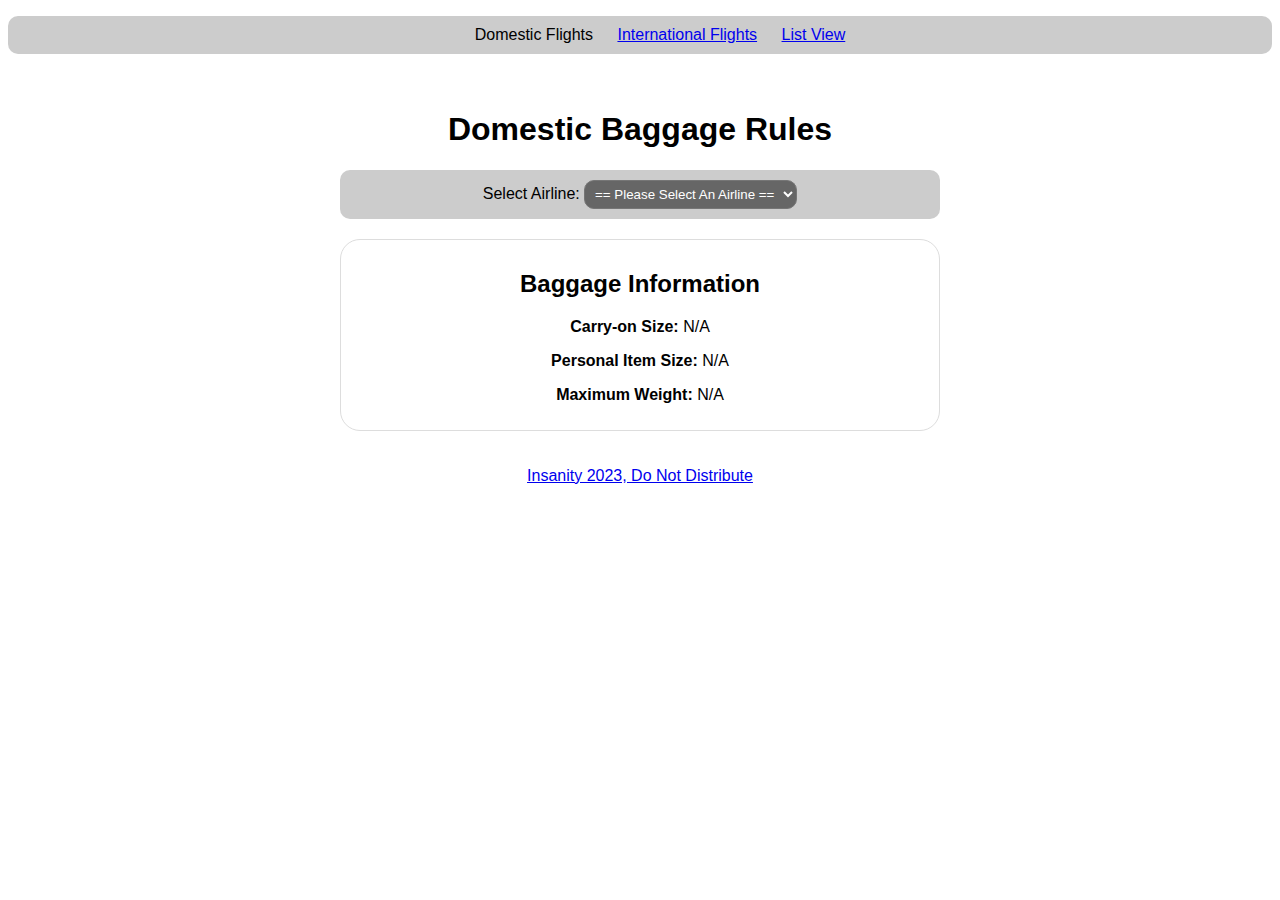
==== index.html @ d2e8f6ef "fixes" ====
<!DOCTYPE html>
<html lang="en">
<head>
<meta charset="UTF-8">
<meta name="viewport" content="width=device-width, initial-scale=1.0">
<title>Airline Baggage Information</title>
<link rel="stylesheet" href="style.css">
</head>
<body>

<div>
  <ul class="topMenu">
    <li>Domestic Flights</li>
    <li><a href="internationalview.html">International Flights</a></li>
    <li><a href="listview.html">List View</a></li>
  </ul>
</div>

<div class="container">
  <h1>Domestic Baggage Rules</h1>
  
  <div class="select">
    <label for="airlineSelect">Select Airline:</label>
    <select id="airlineSelect" class="dropdownMenu" onchange="flightselected(this.value)">
      <option value="">== Please Select An Airline ==</option>
      <option value="JetBlue">JetBlue Airways</option>
      <option value="United">United Airlines</option>
      <option value="Delta">Delta Airlines</option>
      <option value="American">American Airlines</option>
      <option value="SouthWest">SouthWest Airlines</option>
    </select>
</div>


  <div id="baggageInfo">
    <h2>Baggage Information</h2>
    <p><strong>Carry-on Size:</strong> <span id="carryOnSize">N/A</span></p>
    <p><strong>Personal Item Size:</strong> <span id="personalItemSize">N/A</span></p>
    <p><strong>Maximum Weight:</strong> <span id="maxWeight">N/A</span></p>
  </div>
</div>

<p style="text-align: center;"><a href="easteregg.html">Insanity 2023, Do Not Distribute</a></p>
<script src="script.js"></script>
</body>
</html>
---- style.css ----
body {
  font-family: Arial, sans-serif;
}
  
.container {
  max-width: 600px;
  margin: 0 auto;
  text-align: center;
  padding: 20px;
  }
  
#baggageInfo {
  margin-top: 20px;
  border: 1px solid #ddd;
  padding: 10px;
  border-radius: 20px;
}
  
button {
    margin-top: 10px;
  padding: 5px 10px;
}
  
select {
  padding: 5px;
  margin: 10px 0;
}

.topMenu {
  background-color: #cccccc;
  overflow: hidden;
  text-align: center;
  display: block;
  list-style-type: none;
  border-radius: 10px;
}


.topMenu li:hover {
  background: #666666;
  color: white;
}

.topMenu li {
  display: inline-block;
  padding: 10px;
  transition-duration: 300ms;
}

.select
{
  background-color: #cccccc;
  text-align: center;
  border-radius: 10px;
}

.dropdownMenu
{
  background-color: #666666;
  color: white;
  text-align: center;
  border-radius: 10px;
  
}

.paddingForList
{
  padding-bottom: 5px;
}
.list
{
  text-align: center;
  list-style-type: none;
  padding-top: 2px;
  padding-bottom: 2px;
  background: #cccccc;
  text-align: center;
  border-radius: 10px;
  border-color: white;
  border-width: 5px;
}
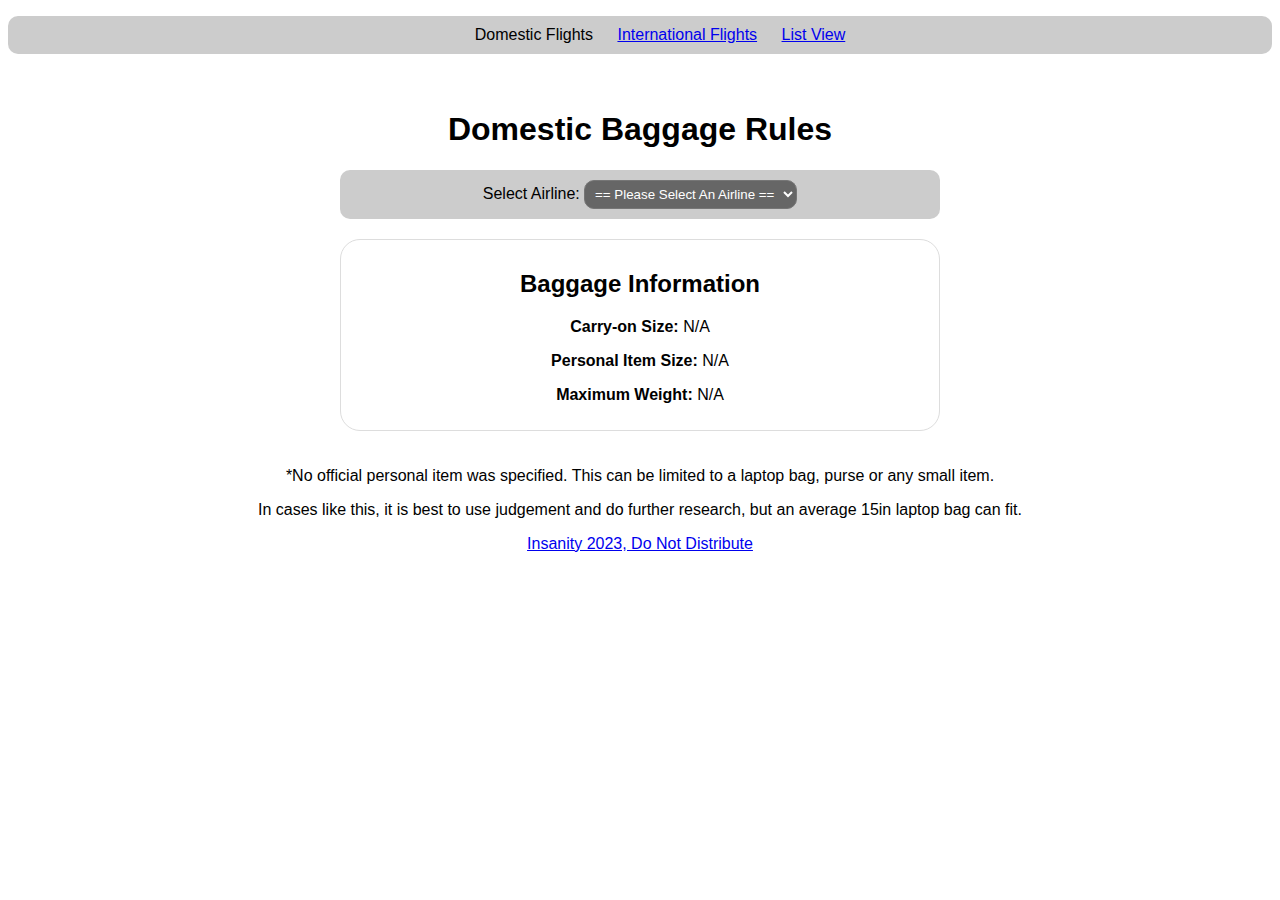
==== commit 375cff77: "added disclaimers" ====
--- a/index.html
+++ b/index.html
@@ -40,6 +40,8 @@
   </div>
 </div>
 
+<p style="text-align: center;">*No official personal item was specified. This can be limited to a laptop bag, purse or any small item.</p>
+<p style="text-align: center;">In cases like this, it is best to use judgement and do further research, but an average 15in laptop bag can fit.</p>
 <p style="text-align: center;"><a href="easteregg.html">Insanity 2023, Do Not Distribute</a></p>
 <script src="script.js"></script>
 </body>
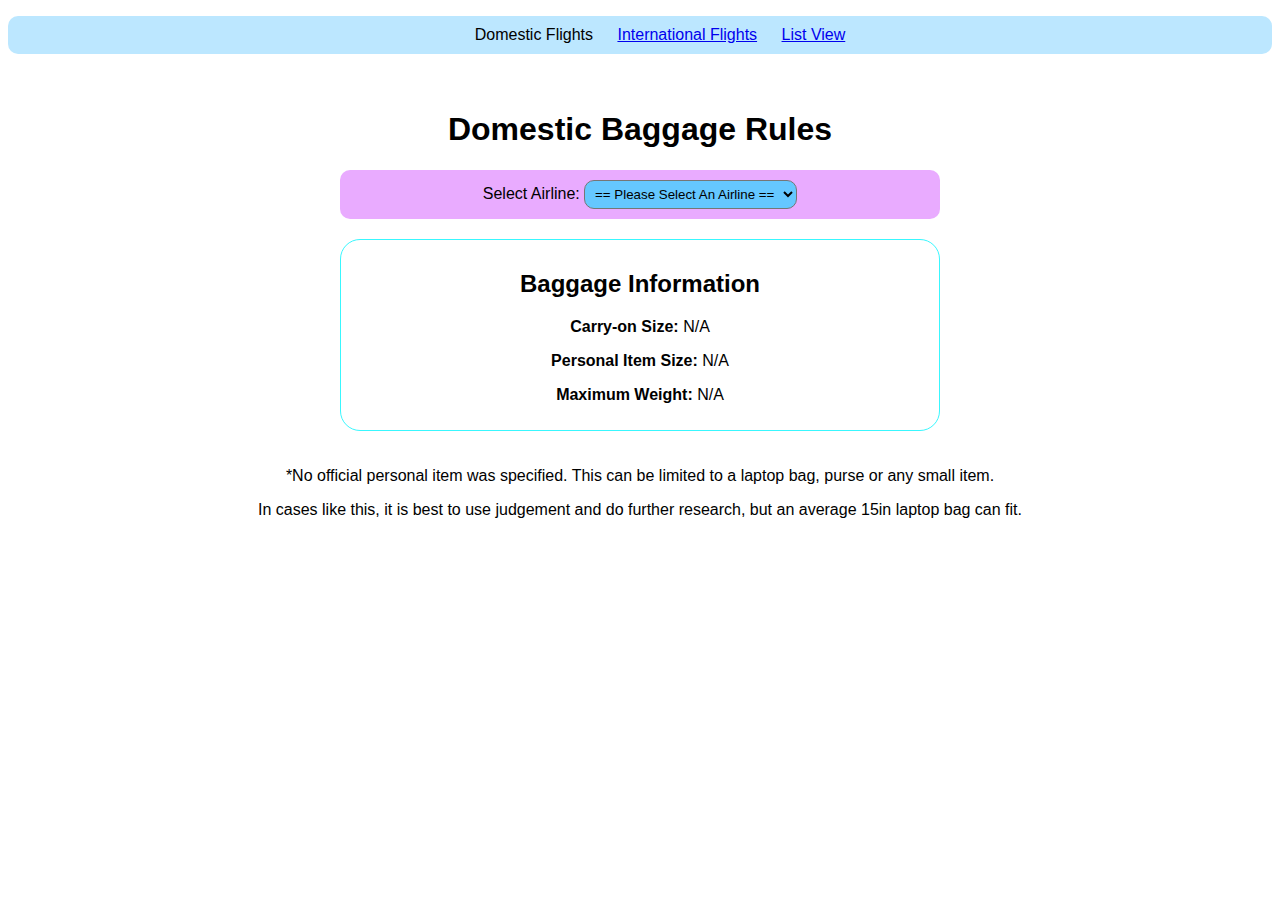
==== commit 73f60d73: "Removed the footer" ====
--- a/index.html
+++ b/index.html
@@ -42,7 +42,6 @@
 
 <p style="text-align: center;">*No official personal item was specified. This can be limited to a laptop bag, purse or any small item.</p>
 <p style="text-align: center;">In cases like this, it is best to use judgement and do further research, but an average 15in laptop bag can fit.</p>
-<p style="text-align: center;"><a href="easteregg.html">Insanity 2023, Do Not Distribute</a></p>
 <script src="script.js"></script>
 </body>
 </html>
--- a/style.css
+++ b/style.css
@@ -1,81 +1,81 @@
 body {
-  font-family: Arial, sans-serif;
-}
-  
-.container {
-  max-width: 600px;
-  margin: 0 auto;
-  text-align: center;
-  padding: 20px;
+    font-family: Arial, sans-serif;
+  }
+    
+  .container {
+    max-width: 600px;
+    margin: 0 auto;
+    text-align: center;
+    padding: 20px;
+    }
+    
+  #baggageInfo {
+    margin-top: 20px;
+    border: 1px solid #39f7fe;
+    padding: 10px;
+    border-radius: 20px;
+  }
+    
+  button {
+      margin-top: 10px;
+    padding: 5px 10px;
+  }
+    
+  select {
+    padding: 5px;
+    margin: 10px 0;
   }
   
-#baggageInfo {
-  margin-top: 20px;
-  border: 1px solid #ddd;
-  padding: 10px;
-  border-radius: 20px;
-}
+  .topMenu {
+    background-color: #bce7ff;
+    overflow: hidden;
+    text-align: center;
+    display: block;
+    list-style-type: none;
+    border-radius: 10px;
+  }
   
-button {
-    margin-top: 10px;
-  padding: 5px 10px;
-}
   
-select {
-  padding: 5px;
-  margin: 10px 0;
-}
-
-.topMenu {
-  background-color: #cccccc;
-  overflow: hidden;
-  text-align: center;
-  display: block;
-  list-style-type: none;
-  border-radius: 10px;
-}
-
-
-.topMenu li:hover {
-  background: #666666;
-  color: white;
-}
-
-.topMenu li {
-  display: inline-block;
-  padding: 10px;
-  transition-duration: 300ms;
-}
-
-.select
-{
-  background-color: #cccccc;
-  text-align: center;
-  border-radius: 10px;
-}
-
-.dropdownMenu
-{
-  background-color: #666666;
-  color: white;
-  text-align: center;
-  border-radius: 10px;
+  .topMenu li:hover {
+    background: #00fbff;
+    color: rgb(51, 11, 170);
+  }
   
-}
-
-.paddingForList
-{
-  padding-bottom: 5px;
-}
-.list
-{
-  text-align: center;
-  list-style-type: none;
-  padding-top: 2px;
-  padding-bottom: 2px;
-  background: #cccccc;
-  text-align: center;
-  border-radius: 10px;
-  border-color: white;
-  border-width: 5px;
-}+  .topMenu li {
+    display: inline-block;
+    padding: 10px;
+    transition-duration: 300ms;
+  }
+  
+  .select
+  {
+    background-color: #e9abff;
+    text-align: center;
+    border-radius: 10px;
+  }
+  
+  .dropdownMenu
+  {
+    background-color: #65c7ff;
+    color: rgb(0, 0, 0);
+    text-align: center;
+    border-radius: 10px;
+    
+  }
+  
+  .paddingForList
+  {
+    padding-bottom: 5px;
+  }
+  .list
+  {
+    text-align: center;
+    list-style-type: none;
+    padding-top: 2px;
+    padding-bottom: 2px;
+    background: #ffbbbb;
+    text-align: center;
+    border-radius: 10px;
+    border-color: rgb(4, 243, 48);
+    border-width: 5px;
+  }
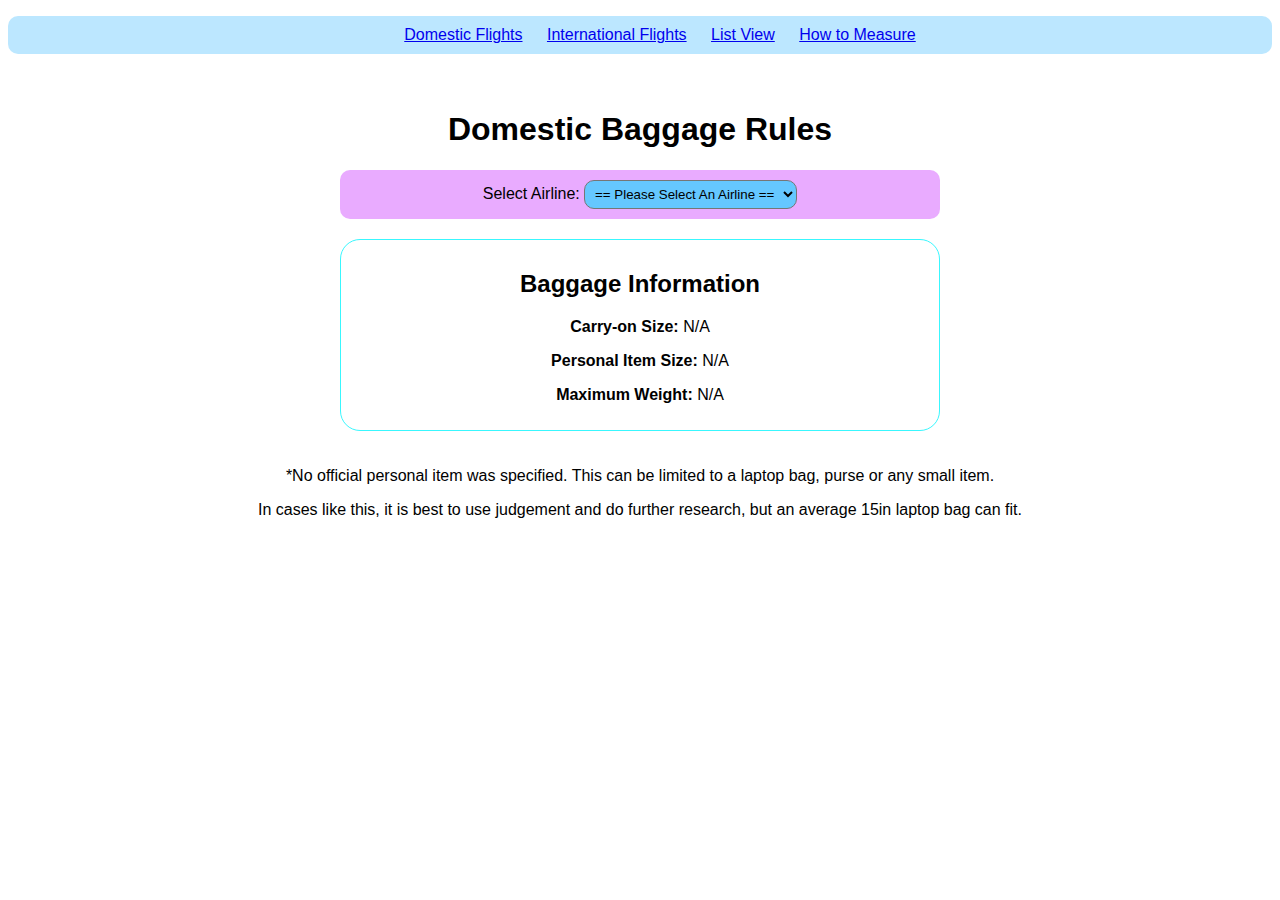
==== commit 81bae673: "Created the howto page and updated the top menu in each file" ====
--- a/index.html
+++ b/index.html
@@ -8,13 +8,14 @@
 </head>
 <body>
 
-<div>
-  <ul class="topMenu">
-    <li>Domestic Flights</li>
-    <li><a href="internationalview.html">International Flights</a></li>
-    <li><a href="listview.html">List View</a></li>
-  </ul>
-</div>
+  <div>
+    <ul class="topMenu">
+      <li><a href="index.html">Domestic Flights</a></li>
+      <li><a href="internationalview.html">International Flights</a></li>
+      <li><a href="listview.html">List View</a></li>
+      <li><a href="howto.html">How to Measure</a></li>
+    </ul>
+  </div>
 
 <div class="container">
   <h1>Domestic Baggage Rules</h1>
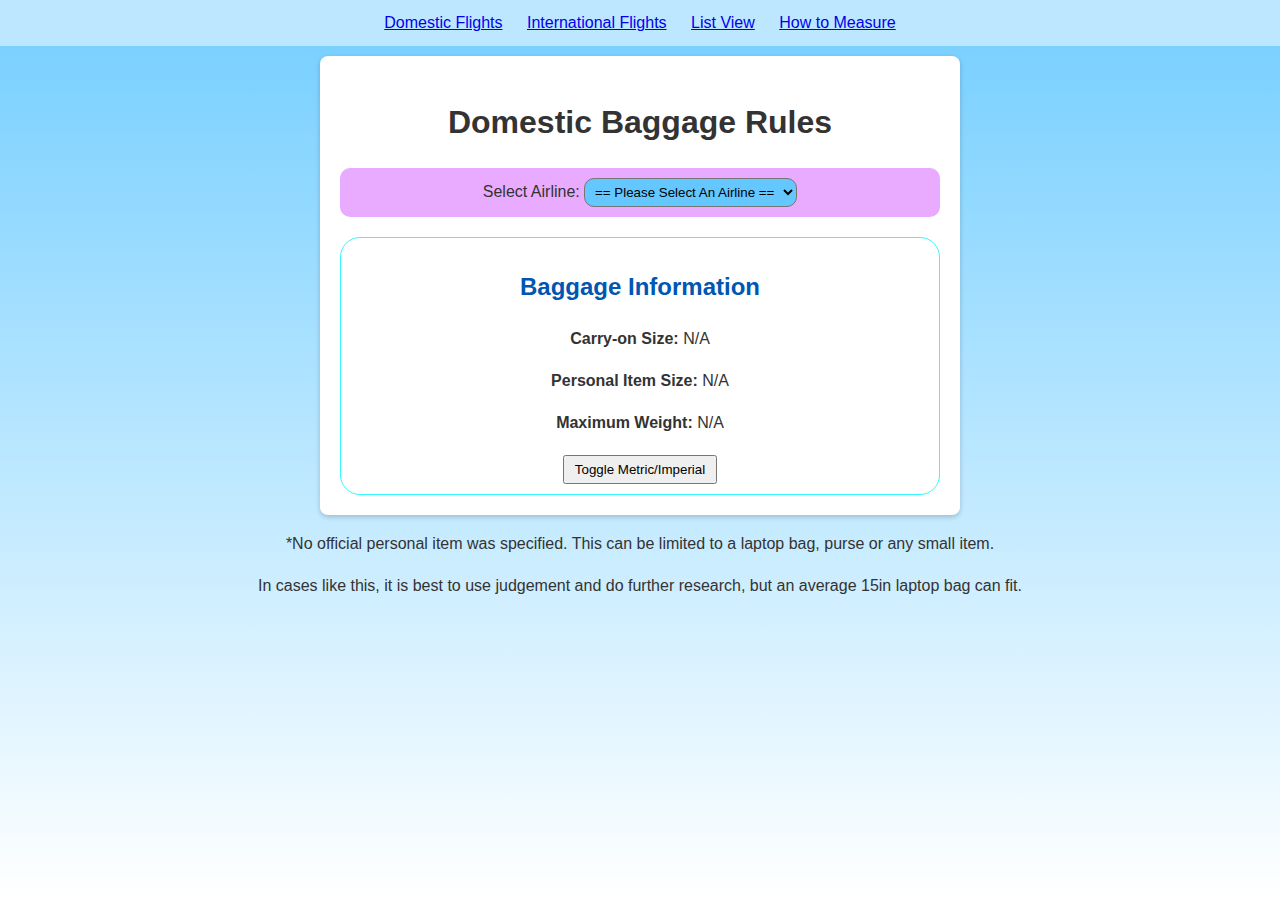
==== commit 0f7023cb: "Added a script and a button that allows for conversion of values on the domestic flights from imperi" ====
--- a/index.html
+++ b/index.html
@@ -38,6 +38,7 @@
     <p><strong>Carry-on Size:</strong> <span id="carryOnSize">N/A</span></p>
     <p><strong>Personal Item Size:</strong> <span id="personalItemSize">N/A</span></p>
     <p><strong>Maximum Weight:</strong> <span id="maxWeight">N/A</span></p>
+    <button onclick="convertToMetric()">Toggle Metric/Imperial</button>
   </div>
 </div>
 
--- a/style.css
+++ b/style.css
@@ -1,81 +1,130 @@
 body {
-    font-family: Arial, sans-serif;
-  }
-    
-  .container {
-    max-width: 600px;
-    margin: 0 auto;
-    text-align: center;
-    padding: 20px;
-    }
-    
-  #baggageInfo {
-    margin-top: 20px;
-    border: 1px solid #39f7fe;
-    padding: 10px;
-    border-radius: 20px;
-  }
-    
-  button {
-      margin-top: 10px;
-    padding: 5px 10px;
-  }
-    
-  select {
-    padding: 5px;
-    margin: 10px 0;
-  }
-  
-  .topMenu {
-    background-color: #bce7ff;
-    overflow: hidden;
-    text-align: center;
-    display: block;
-    list-style-type: none;
-    border-radius: 10px;
-  }
-  
-  
-  .topMenu li:hover {
-    background: #00fbff;
-    color: rgb(51, 11, 170);
-  }
-  
-  .topMenu li {
-    display: inline-block;
-    padding: 10px;
-    transition-duration: 300ms;
-  }
-  
-  .select
-  {
-    background-color: #e9abff;
-    text-align: center;
-    border-radius: 10px;
-  }
-  
-  .dropdownMenu
-  {
-    background-color: #65c7ff;
-    color: rgb(0, 0, 0);
-    text-align: center;
-    border-radius: 10px;
-    
-  }
-  
-  .paddingForList
-  {
-    padding-bottom: 5px;
-  }
-  .list
-  {
-    text-align: center;
-    list-style-type: none;
-    padding-top: 2px;
-    padding-bottom: 2px;
-    background: #ffbbbb;
-    text-align: center;
-    border-radius: 10px;
-    border-color: rgb(4, 243, 48);
-    border-width: 5px;
-  }
+  font-family: Arial, sans-serif;
+  background: linear-gradient(to bottom, #73ceff, #ffffff);
+  background-size: cover;
+  background-repeat: no-repeat;
+  background-attachment: fixed;
+  color: #333;
+  line-height: 1.6;
+  padding: 0;
+  margin: 0;
+  height: 100vh;
+}
+
+.container {
+  max-width: 600px;
+  margin: 0 auto;
+  text-align: center;
+  padding: 20px;
+  margin-top: 10px;
+  margin-bottom: 10px;
+  background: #fff;
+  border-radius: 8px;
+  box-shadow: 0 2px 5px rgba(0,0,0,0.2);
+}
+
+#baggageInfo {
+  margin-top: 20px;
+  border: 1px solid #39f7fe;
+  padding: 10px;
+  border-radius: 20px;
+}
+
+button {
+  margin-top: 10px;
+  padding: 5px 10px;
+}
+
+select {
+  padding: 5px;
+  margin: 10px 0;
+}
+
+.topMenu {
+  margin: 0;
+  padding: 0;
+  background-color: #bce7ff;
+  overflow: hidden;
+  text-align: center;
+  display: block;
+  list-style-type: none;
+}
+
+.topMenu li:hover {
+  display: inline-block;
+  background: #00fbff;
+  color: rgb(51, 11, 170);
+  border-radius: 10px;
+}
+
+.topMenu li {
+  display: inline-block;
+  padding: 10px;
+  transition-duration: 300ms;
+}
+
+.select {
+  background-color: #e9abff;
+  text-align: center;
+  border-radius: 10px;
+}
+
+.dropdownMenu {
+  background-color: #65c7ff;
+  color: rgb(0, 0, 0);
+  text-align: center;
+  border-radius: 10px;
+}
+
+.paddingForList {
+  padding-bottom: 5px;
+}
+
+.list {
+  text-align: center;
+  list-style-type: none;
+  padding-top: 2px;
+  padding-bottom: 2px;
+  background: #ffbbbb;
+  text-align: center;
+  border-radius: 10px;
+  border-color: rgb(4, 243, 48);
+  border-width: 5px;
+}
+
+.list.highlight{
+  background: #2df006af;
+}
+
+img {
+  max-width: 100%;
+  height: auto;
+  display: block;
+  margin: 20px auto;
+}
+
+h1 {
+  margin-bottom: 20px;
+  text-align: center;
+}
+
+h2, h3 {
+  color: #0056b3;
+}
+
+p {
+  margin-bottom: 10px;
+}
+
+.footer {
+  text-align: center;
+  padding: 20px 0;
+  margin-top: 20px;
+  background: #333;
+  color: #fff;
+  border-radius: 0 0 8px 8px;
+}
+.container > *:last-child {
+  margin-bottom: 0;
+  padding-bottom: 0;
+}
